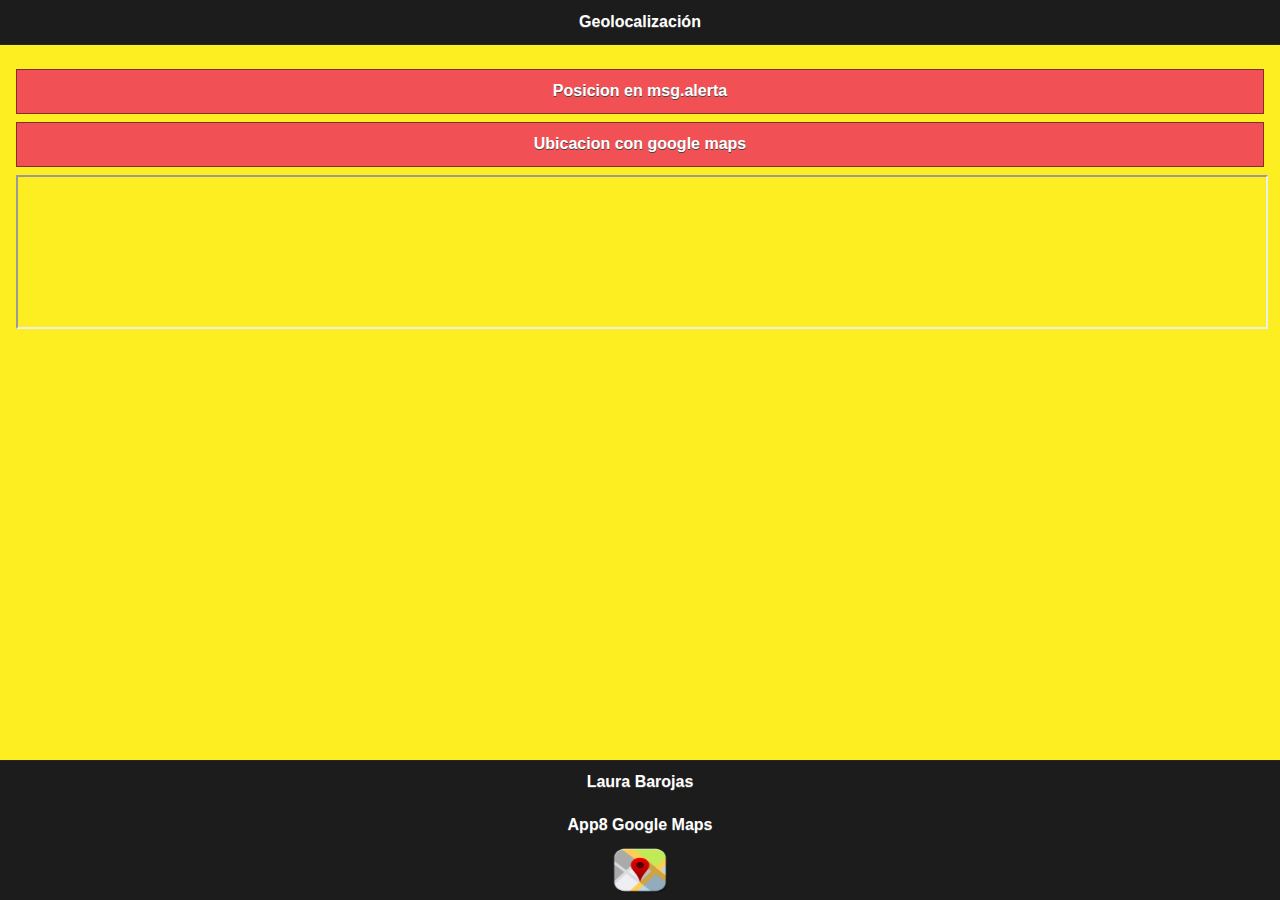
==== index.html @ 08dcc3d7 "1" ====
<!DOCTYPE html>
<html>
<head>
<meta charset="utf-8">
<meta name="viewport" content="width=device-width, initial-scale=1, user-scalable=no"/>

<title>App8 Geolocalizacion</title>

<!--grupo CSS-->
<link rel="stylesheet" href="themes/tema-app8.min.css"/>
<link rel="stylesheet" href="css/jquery.mobile.icons-1.4.5.min.css"/>
<link rel="stylesheet" href="css/jquery.mobile.structure-1.4.5.min.css"/>

<!--grupo JavaScript-->
<script src="js/jquery-1.11.2.min.js"></script>
<script src="js/jquery.mobile-1.4.5.min.js"></script>
<script src="js/acciones.js"></script> 
<script src="phonegap.js" type="text/javascript"></script>
</head>

<body>
<!--principal-->
<div data-role="page" id="Principal">
<div data-role="header" data-position="fixed" data-tap-toggle="false">
<h1>Geolocalización</h1>
</div>

<div data-role="main" class="ui-content">
<div class="ui-btn" id="posicion">Posicion en msg.alerta</div>
<a href="index4.html" target="aqui" class="ui-btn"> Ubicacion con google maps </a>
<div>
<iframe name="aqui" width="100%" height="100%"></iframe>
</div>
</div>
<div data-role="footer" align="center" data-theme="a
" data-position="fixed">
<h4> Laura Barojas </h4>
<h5> App8 Google Maps </h5>
<img src="mdpi.png" width="56" height="46">
</div>
</div>
</body>
</html>
---- themes/tema-app8.min.css ----
/*!
* jQuery Mobile 1.4.5
* Git HEAD hash: 68e55e78b292634d3991c795f06f5e37a512decc <> Date: Fri Oct 31 2014 17:33:30 UTC
* http://jquerymobile.com
*
* Copyright 2010, 2014 jQuery Foundation, Inc. and othercontributors
* Released under the MIT license.
* http://jquery.org/license
*
*/


/* Globals */
/* Font
-----------------------------------------------------------------------------------------------------------*/
html {
	font-size: 100%;
}
body,
input,
select,
textarea,
button,
.ui-btn {
	font-size: 1em;
	line-height: 1.3;
	 font-family: sans-serif /*{global-font-family}*/;
}
legend,
.ui-input-text input,
.ui-input-search input {
	color: inherit;
	text-shadow: inherit;
}
/* Form labels (overrides font-weight bold in bars, and mini font-size) */
.ui-mobile label,
div.ui-controlgroup-label {
	font-weight: normal;
	font-size: 16px;
}
/* Separators
-----------------------------------------------------------------------------------------------------------*/
/* Field contain separator (< 28em) */
.ui-field-contain {
	border-bottom-color: #828282;
	border-bottom-color: rgba(0,0,0,.15);
	border-bottom-width: 1px;
	border-bottom-style: solid;
}
/* Table opt-in classes: strokes between each row, and alternating row stripes */
/* Classes table-stroke and table-stripe are deprecated in 1.4. */
.table-stroke thead th,
.table-stripe thead th,
.table-stripe tbody tr:last-child {
	border-bottom: 1px solid #d6d6d6; /* non-RGBA fallback */
	border-bottom: 1px solid rgba(0,0,0,.1);
}
.table-stroke tbody th,
.table-stroke tbody td {
	border-bottom: 1px solid #e6e6e6; /* non-RGBA fallback  */
	border-bottom: 1px solid rgba(0,0,0,.05);
}
.table-stripe.table-stroke tbody tr:last-child th,
.table-stripe.table-stroke tbody tr:last-child td {
	border-bottom: 0;
}
.table-stripe tbody tr:nth-child(odd) td,
.table-stripe tbody tr:nth-child(odd) th {
	background-color: #eeeeee; /* non-RGBA fallback  */
	background-color: rgba(0,0,0,.04);
}
/* Buttons
-----------------------------------------------------------------------------------------------------------*/
.ui-btn,
label.ui-btn {
	font-weight: bold;
	border-width: 1px;
	border-style: solid;
}
.ui-btn {
	text-decoration: none !important;
}
.ui-btn-active {
	cursor: pointer;
}
/* Corner rounding
-----------------------------------------------------------------------------------------------------------*/
/* Class ui-btn-corner-all deprecated in 1.4 */
.ui-corner-all {
	-webkit-border-radius: .6em /*{global-radii-blocks}*/;
	border-radius: .6em /*{global-radii-blocks}*/;
}
/* Buttons */
.ui-btn-corner-all,
.ui-btn.ui-corner-all,
/* Slider track */
.ui-slider-track.ui-corner-all,
/* Flipswitch */
.ui-flipswitch.ui-corner-all,
/* Count bubble */
.ui-li-count {
	-webkit-border-radius: .3125em /*{global-radii-buttons}*/;
	border-radius: .3125em /*{global-radii-buttons}*/;
}
/* Icon-only buttons */
.ui-btn-icon-notext.ui-btn-corner-all,
.ui-btn-icon-notext.ui-corner-all {
	-webkit-border-radius: 1em;
	border-radius: 1em;
}
/* Radius clip workaround for cleaning up corner trapping */
.ui-btn-corner-all,
.ui-corner-all {
	-webkit-background-clip: padding;
	background-clip: padding-box;
}
/* Popup arrow */
.ui-popup.ui-corner-all > .ui-popup-arrow-guide {
	left: .6em /*{global-radii-blocks}*/;
	right: .6em /*{global-radii-blocks}*/;
	top: .6em /*{global-radii-blocks}*/;
	bottom: .6em /*{global-radii-blocks}*/;
}
/* Shadow
-----------------------------------------------------------------------------------------------------------*/
.ui-shadow {
	-webkit-box-shadow: 0 1px 3px /*{global-box-shadow-size}*/ rgba(0,0,0,.2) /*{global-box-shadow-color}*/;
	-moz-box-shadow: 0 1px 3px /*{global-box-shadow-size}*/ rgba(0,0,0,.2) /*{global-box-shadow-color}*/;
	box-shadow: 0 1px 3px /*{global-box-shadow-size}*/ rgba(0,0,0,.2) /*{global-box-shadow-color}*/;
}
.ui-shadow-inset {
	-webkit-box-shadow: inset 0 1px 3px /*{global-box-shadow-size}*/ rgba(0,0,0,.2) /*{global-box-shadow-color}*/;
	-moz-box-shadow: inset 0 1px 3px /*{global-box-shadow-size}*/ rgba(0,0,0,.2) /*{global-box-shadow-color}*/;
	box-shadow: inset 0 1px 3px /*{global-box-shadow-size}*/ rgba(0,0,0,.2) /*{global-box-shadow-color}*/;
}
.ui-overlay-shadow {
	-webkit-box-shadow: 0 0 12px 		rgba(0,0,0,.6);
	-moz-box-shadow: 0 0 12px 			rgba(0,0,0,.6);
	box-shadow: 0 0 12px 				rgba(0,0,0,.6);
}
/* Icons
-----------------------------------------------------------------------------------------------------------*/
.ui-btn-icon-left:after,
.ui-btn-icon-right:after,
.ui-btn-icon-top:after,
.ui-btn-icon-bottom:after,
.ui-btn-icon-notext:after {
	background-color: #666666 /*{global-icon-color}*/;
	background-color: rgba(0,0,0,.15) /*{global-icon-disc}*/;
	background-position: center center;
	background-repeat: no-repeat;
	-webkit-border-radius: 1em;
	border-radius: 1em;
}
/* Alt icons */
.ui-alt-icon.ui-btn:after,
.ui-alt-icon .ui-btn:after,
html .ui-alt-icon.ui-checkbox-off:after,
html .ui-alt-icon.ui-radio-off:after,
html .ui-alt-icon .ui-checkbox-off:after,
html .ui-alt-icon .ui-radio-off:after {
	background-color: #666666 /*{global-icon-color}*/;
	background-color: rgba(0,0,0,.15) /*{global-icon-disc}*/;
}
/* No disc */
.ui-nodisc-icon.ui-btn:after,
.ui-nodisc-icon .ui-btn:after {
	background-color: transparent;
}
/* Icon shadow */
.ui-shadow-icon.ui-btn:after,
.ui-shadow-icon .ui-btn:after {
	-webkit-box-shadow: 0 1px 0 rgba(255,255,255,.3) /*{global-icon-shadow}*/;
	-moz-box-shadow: 0 1px 0 rgba(255,255,255,.3) /*{global-icon-shadow}*/;
	box-shadow: 0 1px 0 rgba(255,255,255,.3) /*{global-icon-shadow}*/;
}
/* Checkbox and radio */
.ui-btn.ui-checkbox-off:after,
.ui-btn.ui-checkbox-on:after,
.ui-btn.ui-radio-off:after,
.ui-btn.ui-radio-on:after {
	display: block;
	width: 18px;
	height: 18px;
	margin: -9px 2px 0 2px;
}
.ui-checkbox-off:after,
.ui-btn.ui-radio-off:after {
	filter: Alpha(Opacity=30);
	opacity: .3;
}
.ui-btn.ui-checkbox-off:after,
.ui-btn.ui-checkbox-on:after {
	-webkit-border-radius: .1875em;
	border-radius: .1875em;
}
.ui-btn.ui-checkbox-off:after {
	background-color: #666;
	background-color: rgba(0,0,0,.3);
}
.ui-radio .ui-btn.ui-radio-on:after {
	background-image: none;
	background-color: #fff;
	width: 8px;
	height: 8px;
	border-width: 5px;
	border-style: solid; 
}
.ui-alt-icon.ui-btn.ui-radio-on:after,
.ui-alt-icon .ui-btn.ui-radio-on:after {
	background-color: #000;
}
/* Loader */
.ui-icon-loading {
	background: url("images/ajax-loader.gif");
	background-size: 2.875em 2.875em;
}.ui-bar-a,.ui-page-theme-a .ui-bar-inherit,html .ui-bar-a .ui-bar-inherit,html .ui-body-a .ui-bar-inherit,html body .ui-group-theme-a .ui-bar-inherit{background-color:#1c1c1c ;border-color:#272727 ;color:#ffffff ;text-shadow:0  1px  0  #444444 ;font-weight:bold;}.ui-bar-a{border-width:1px;border-style:solid;}.ui-overlay-a,.ui-page-theme-a,.ui-page-theme-a .ui-panel-wrapper{background-color:#fcee21 ;border-color:#fcee21 ;color:#000000 ;text-shadow:0  1px  0  #eeeeee ;}.ui-body-a,.ui-page-theme-a .ui-body-inherit,html .ui-bar-a .ui-body-inherit,html .ui-body-a .ui-body-inherit,html body .ui-group-theme-a .ui-body-inherit,html .ui-panel-page-container-a{background-color:#f9ac54 ;border-color:#885e2e ;color:#000000 ;text-shadow:0  1px  0  #eeeeee ;}.ui-body-a{border-width:1px;border-style:solid;}.ui-page-theme-a a,html .ui-bar-a a,html .ui-body-a a,html body .ui-group-theme-a a{color:#3388cc ;font-weight:bold;}.ui-page-theme-a a:visited,html .ui-bar-a a:visited,html .ui-body-a a:visited,html body .ui-group-theme-a a:visited{   color:#3388cc ;}.ui-page-theme-a a:hover,html .ui-bar-a a:hover,html .ui-body-a a:hover,html body .ui-group-theme-a a:hover{color:#005599 ;}.ui-page-theme-a a:active,html .ui-bar-a a:active,html .ui-body-a a:active,html body .ui-group-theme-a a:active{color:#005599 ;}.ui-page-theme-a .ui-btn,html .ui-bar-a .ui-btn,html .ui-body-a .ui-btn,html body .ui-group-theme-a .ui-btn,html head + body .ui-btn.ui-btn-a,.ui-page-theme-a .ui-btn:visited,html .ui-bar-a .ui-btn:visited,html .ui-body-a .ui-btn:visited,html body .ui-group-theme-a .ui-btn:visited,html head + body .ui-btn.ui-btn-a:visited{background-color:#f15055 ;border-color:#842c2e ;color:#ffffff ;text-shadow:0  1px  0  #444444 ;}.ui-page-theme-a .ui-btn:hover,html .ui-bar-a .ui-btn:hover,html .ui-body-a .ui-btn:hover,html body .ui-group-theme-a .ui-btn:hover,html head + body .ui-btn.ui-btn-a:hover{background-color:#FF5c61 ;border-color:#8c3235 ;color:#ffffff ;text-shadow:0  1px  0  #444444 ;}.ui-page-theme-a .ui-btn:active,html .ui-bar-a .ui-btn:active,html .ui-body-a .ui-btn:active,html body .ui-group-theme-a .ui-btn:active,html head + body .ui-btn.ui-btn-a:active{background-color:#FF5c61 ;border-color:#8c3235 ;color:#ffffff ;text-shadow:0  1px  0  #444444 ;}.ui-page-theme-a .ui-btn.ui-btn-active,html .ui-bar-a .ui-btn.ui-btn-active,html .ui-body-a .ui-btn.ui-btn-active,html body .ui-group-theme-a .ui-btn.ui-btn-active,html head + body .ui-btn.ui-btn-a.ui-btn-active,.ui-page-theme-a .ui-checkbox-on:after,html .ui-bar-a .ui-checkbox-on:after,html .ui-body-a .ui-checkbox-on:after,html body .ui-group-theme-a .ui-checkbox-on:after,.ui-btn.ui-checkbox-on.ui-btn-a:after,.ui-page-theme-a .ui-flipswitch-active,html .ui-bar-a .ui-flipswitch-active,html .ui-body-a .ui-flipswitch-active,html body .ui-group-theme-a .ui-flipswitch-active,html body .ui-flipswitch.ui-bar-a.ui-flipswitch-active,.ui-page-theme-a .ui-slider-track .ui-btn-active,html .ui-bar-a .ui-slider-track .ui-btn-active,html .ui-body-a .ui-slider-track .ui-btn-active,html body .ui-group-theme-a .ui-slider-track .ui-btn-active,html body div.ui-slider-track.ui-body-a .ui-btn-active{background-color:#3388cc ;border-color:#3388cc ;color:#ffffff ;text-shadow:0  1px  0  #005599 ;}.ui-page-theme-a .ui-radio-on:after,html .ui-bar-a .ui-radio-on:after,html .ui-body-a .ui-radio-on:after,html body .ui-group-theme-a .ui-radio-on:after,.ui-btn.ui-radio-on.ui-btn-a:after{border-color:#3388cc ;}.ui-page-theme-a .ui-btn:focus,html .ui-bar-a .ui-btn:focus,html .ui-body-a .ui-btn:focus,html body .ui-group-theme-a .ui-btn:focus,html head + body .ui-btn.ui-btn-a:focus,.ui-page-theme-a .ui-focus,html .ui-bar-a .ui-focus,html .ui-body-a .ui-focus,html body .ui-group-theme-a .ui-focus,html head + body .ui-btn-a.ui-focus,html head + body .ui-body-a.ui-focus{-webkit-box-shadow:0 0 12px #3388cc ;-moz-box-shadow:0 0 12px #3388cc ;box-shadow:0 0 12px #3388cc ;}.ui-bar-b,.ui-page-theme-b .ui-bar-inherit,html .ui-bar-b .ui-bar-inherit,html .ui-body-b .ui-bar-inherit,html body .ui-group-theme-b .ui-bar-inherit{background-color:#e9e9e9 ;border-color:#dddddd ;color:#333333 ;text-shadow:0  1px  0  #eeeeee ;font-weight:bold;}.ui-bar-b{border-width:1px;border-style:solid;}.ui-overlay-b,.ui-page-theme-b,.ui-page-theme-b .ui-panel-wrapper{background-color:#f9f9f9 ;border-color:#bbbbbb ;color:#333333 ;text-shadow:0  1px  0  #f3f3f3 ;}.ui-body-b,.ui-page-theme-b .ui-body-inherit,html .ui-bar-b .ui-body-inherit,html .ui-body-b .ui-body-inherit,html body .ui-group-theme-b .ui-body-inherit,html .ui-panel-page-container-b{background-color:#ffffff ;border-color:#dddddd ;color:#333333 ;text-shadow:0  1px  0  #f3f3f3 ;}.ui-body-b{border-width:1px;border-style:solid;}.ui-page-theme-b a,html .ui-bar-b a,html .ui-body-b a,html body .ui-group-theme-b a{color:#3388cc ;font-weight:bold;}.ui-page-theme-b a:visited,html .ui-bar-b a:visited,html .ui-body-b a:visited,html body .ui-group-theme-b a:visited{   color:#3388cc ;}.ui-page-theme-b a:hover,html .ui-bar-b a:hover,html .ui-body-b a:hover,html body .ui-group-theme-b a:hover{color:#005599 ;}.ui-page-theme-b a:active,html .ui-bar-b a:active,html .ui-body-b a:active,html body .ui-group-theme-b a:active{color:#005599 ;}.ui-page-theme-b .ui-btn,html .ui-bar-b .ui-btn,html .ui-body-b .ui-btn,html body .ui-group-theme-b .ui-btn,html head + body .ui-btn.ui-btn-b,.ui-page-theme-b .ui-btn:visited,html .ui-bar-b .ui-btn:visited,html .ui-body-b .ui-btn:visited,html body .ui-group-theme-b .ui-btn:visited,html head + body .ui-btn.ui-btn-b:visited{background-color:#f6f6f6 ;border-color:#dddddd ;color:#333333 ;text-shadow:0  1px  0  #f3f3f3 ;}.ui-page-theme-b .ui-btn:hover,html .ui-bar-b .ui-btn:hover,html .ui-body-b .ui-btn:hover,html body .ui-group-theme-b .ui-btn:hover,html head + body .ui-btn.ui-btn-b:hover{background-color:#ededed ;border-color:#dddddd ;color:#333333 ;text-shadow:0  1px  0  #f3f3f3 ;}.ui-page-theme-b .ui-btn:active,html .ui-bar-b .ui-btn:active,html .ui-body-b .ui-btn:active,html body .ui-group-theme-b .ui-btn:active,html head + body .ui-btn.ui-btn-b:active{background-color:#e8e8e8 ;border-color:#dddddd ;color:#333333 ;text-shadow:0  1px  0  #f3f3f3 ;}.ui-page-theme-b .ui-btn.ui-btn-active,html .ui-bar-b .ui-btn.ui-btn-active,html .ui-body-b .ui-btn.ui-btn-active,html body .ui-group-theme-b .ui-btn.ui-btn-active,html head + body .ui-btn.ui-btn-b.ui-btn-active,.ui-page-theme-b .ui-checkbox-on:after,html .ui-bar-b .ui-checkbox-on:after,html .ui-body-b .ui-checkbox-on:after,html body .ui-group-theme-b .ui-checkbox-on:after,.ui-btn.ui-checkbox-on.ui-btn-b:after,.ui-page-theme-b .ui-flipswitch-active,html .ui-bar-b .ui-flipswitch-active,html .ui-body-b .ui-flipswitch-active,html body .ui-group-theme-b .ui-flipswitch-active,html body .ui-flipswitch.ui-bar-b.ui-flipswitch-active,.ui-page-theme-b .ui-slider-track .ui-btn-active,html .ui-bar-b .ui-slider-track .ui-btn-active,html .ui-body-b .ui-slider-track .ui-btn-active,html body .ui-group-theme-b .ui-slider-track .ui-btn-active,html body div.ui-slider-track.ui-body-b .ui-btn-active{background-color:#3388cc ;border-color:#3388cc ;color:#ffffff ;text-shadow:0  1px  0  #005599 ;}.ui-page-theme-b .ui-radio-on:after,html .ui-bar-b .ui-radio-on:after,html .ui-body-b .ui-radio-on:after,html body .ui-group-theme-b .ui-radio-on:after,.ui-btn.ui-radio-on.ui-btn-b:after{border-color:#3388cc ;}.ui-page-theme-b .ui-btn:focus,html .ui-bar-b .ui-btn:focus,html .ui-body-b .ui-btn:focus,html body .ui-group-theme-b .ui-btn:focus,html head + body .ui-btn.ui-btn-b:focus,.ui-page-theme-b .ui-focus,html .ui-bar-b .ui-focus,html .ui-body-b .ui-focus,html body .ui-group-theme-b .ui-focus,html head + body .ui-btn-b.ui-focus,html head + body .ui-body-b.ui-focus{-webkit-box-shadow:0 0 12px #3388cc ;-moz-box-shadow:0 0 12px #3388cc ;box-shadow:0 0 12px #3388cc ;}.ui-bar-c,.ui-page-theme-c .ui-bar-inherit,html .ui-bar-c .ui-bar-inherit,html .ui-body-c .ui-bar-inherit,html body .ui-group-theme-c .ui-bar-inherit{background-color:#e9e9e9 ;border-color:#dddddd ;color:#333333 ;text-shadow:0  1px  0  #eeeeee ;font-weight:bold;}.ui-bar-c{border-width:1px;border-style:solid;}.ui-overlay-c,.ui-page-theme-c,.ui-page-theme-c .ui-panel-wrapper{background-color:#f9f9f9 ;border-color:#bbbbbb ;color:#333333 ;text-shadow:0  1px  0  #f3f3f3 ;}.ui-body-c,.ui-page-theme-c .ui-body-inherit,html .ui-bar-c .ui-body-inherit,html .ui-body-c .ui-body-inherit,html body .ui-group-theme-c .ui-body-inherit,html .ui-panel-page-container-c{background-color:#ffffff ;border-color:#dddddd ;color:#333333 ;text-shadow:0  1px  0  #f3f3f3 ;}.ui-body-c{border-width:1px;border-style:solid;}.ui-page-theme-c a,html .ui-bar-c a,html .ui-body-c a,html body .ui-group-theme-c a{color:#3388cc ;font-weight:bold;}.ui-page-theme-c a:visited,html .ui-bar-c a:visited,html .ui-body-c a:visited,html body .ui-group-theme-c a:visited{   color:#3388cc ;}.ui-page-theme-c a:hover,html .ui-bar-c a:hover,html .ui-body-c a:hover,html body .ui-group-theme-c a:hover{color:#005599 ;}.ui-page-theme-c a:active,html .ui-bar-c a:active,html .ui-body-c a:active,html body .ui-group-theme-c a:active{color:#005599 ;}.ui-page-theme-c .ui-btn,html .ui-bar-c .ui-btn,html .ui-body-c .ui-btn,html body .ui-group-theme-c .ui-btn,html head + body .ui-btn.ui-btn-c,.ui-page-theme-c .ui-btn:visited,html .ui-bar-c .ui-btn:visited,html .ui-body-c .ui-btn:visited,html body .ui-group-theme-c .ui-btn:visited,html head + body .ui-btn.ui-btn-c:visited{background-color:#f6f6f6 ;border-color:#dddddd ;color:#333333 ;text-shadow:0  1px  0  #f3f3f3 ;}.ui-page-theme-c .ui-btn:hover,html .ui-bar-c .ui-btn:hover,html .ui-body-c .ui-btn:hover,html body .ui-group-theme-c .ui-btn:hover,html head + body .ui-btn.ui-btn-c:hover{background-color:#ededed ;border-color:#dddddd ;color:#333333 ;text-shadow:0  1px  0  #f3f3f3 ;}.ui-page-theme-c .ui-btn:active,html .ui-bar-c .ui-btn:active,html .ui-body-c .ui-btn:active,html body .ui-group-theme-c .ui-btn:active,html head + body .ui-btn.ui-btn-c:active{background-color:#e8e8e8 ;border-color:#dddddd ;color:#333333 ;text-shadow:0  1px  0  #f3f3f3 ;}.ui-page-theme-c .ui-btn.ui-btn-active,html .ui-bar-c .ui-btn.ui-btn-active,html .ui-body-c .ui-btn.ui-btn-active,html body .ui-group-theme-c .ui-btn.ui-btn-active,html head + body .ui-btn.ui-btn-c.ui-btn-active,.ui-page-theme-c .ui-checkbox-on:after,html .ui-bar-c .ui-checkbox-on:after,html .ui-body-c .ui-checkbox-on:after,html body .ui-group-theme-c .ui-checkbox-on:after,.ui-btn.ui-checkbox-on.ui-btn-c:after,.ui-page-theme-c .ui-flipswitch-active,html .ui-bar-c .ui-flipswitch-active,html .ui-body-c .ui-flipswitch-active,html body .ui-group-theme-c .ui-flipswitch-active,html body .ui-flipswitch.ui-bar-c.ui-flipswitch-active,.ui-page-theme-c .ui-slider-track .ui-btn-active,html .ui-bar-c .ui-slider-track .ui-btn-active,html .ui-body-c .ui-slider-track .ui-btn-active,html body .ui-group-theme-c .ui-slider-track .ui-btn-active,html body div.ui-slider-track.ui-body-c .ui-btn-active{background-color:#3388cc ;border-color:#3388cc ;color:#ffffff ;text-shadow:0  1px  0  #005599 ;}.ui-page-theme-c .ui-radio-on:after,html .ui-bar-c .ui-radio-on:after,html .ui-body-c .ui-radio-on:after,html body .ui-group-theme-c .ui-radio-on:after,.ui-btn.ui-radio-on.ui-btn-c:after{border-color:#3388cc ;}.ui-page-theme-c .ui-btn:focus,html .ui-bar-c .ui-btn:focus,html .ui-body-c .ui-btn:focus,html body .ui-group-theme-c .ui-btn:focus,html head + body .ui-btn.ui-btn-c:focus,.ui-page-theme-c .ui-focus,html .ui-bar-c .ui-focus,html .ui-body-c .ui-focus,html body .ui-group-theme-c .ui-focus,html head + body .ui-btn-c.ui-focus,html head + body .ui-body-c.ui-focus{-webkit-box-shadow:0 0 12px #3388cc ;-moz-box-shadow:0 0 12px #3388cc ;box-shadow:0 0 12px #3388cc ;}.ui-disabled,.ui-state-disabled,button[disabled],.ui-select .ui-btn.ui-state-disabled{filter:Alpha(Opacity=30);opacity:.3;cursor:default !important;pointer-events:none;}.ui-btn:focus,.ui-btn.ui-focus{outline:0;}.ui-noboxshadow .ui-shadow,.ui-noboxshadow .ui-shadow-inset,.ui-noboxshadow .ui-overlay-shadow,.ui-noboxshadow .ui-shadow-icon.ui-btn:after,.ui-noboxshadow .ui-shadow-icon .ui-btn:after,.ui-noboxshadow .ui-focus,.ui-noboxshadow .ui-btn:focus,.ui-noboxshadow  input:focus,.ui-noboxshadow .ui-panel{-webkit-box-shadow:none !important;-moz-box-shadow:none !important;box-shadow:none !important;}.ui-noboxshadow .ui-btn:focus,.ui-noboxshadow .ui-focus{outline-width:1px;outline-style:auto;}
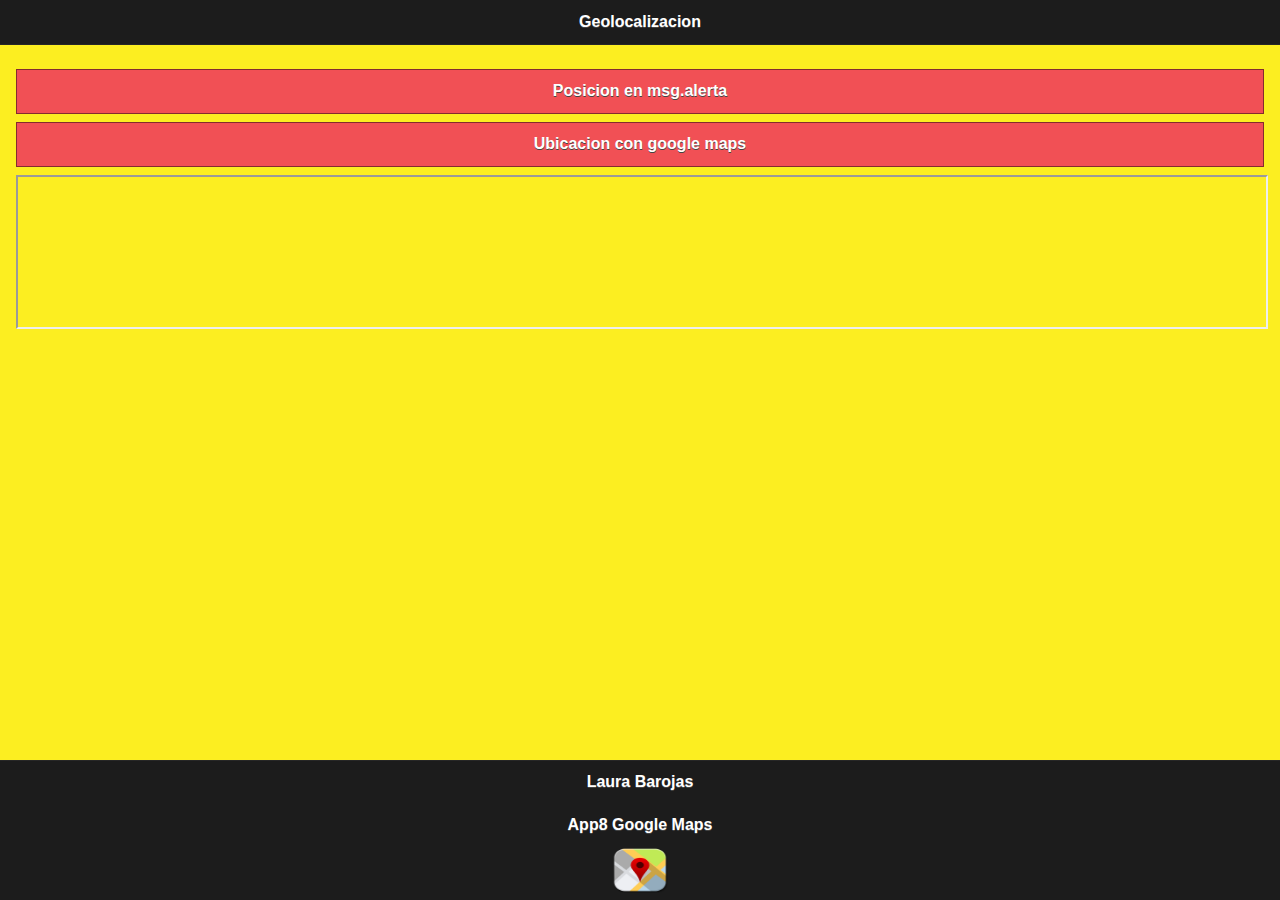
==== commit 03851959: "1" ====
--- a/index.html
+++ b/index.html
@@ -11,29 +11,30 @@
 <link rel="stylesheet" href="css/jquery.mobile.icons-1.4.5.min.css"/>
 <link rel="stylesheet" href="css/jquery.mobile.structure-1.4.5.min.css"/>
 
-<!--grupo JavaScript-->
+
+<!--grupo Java Scrip-->
 <script src="js/jquery-1.11.2.min.js"></script>
 <script src="js/jquery.mobile-1.4.5.min.js"></script>
-<script src="js/acciones.js"></script> 
-<script src="phonegap.js" type="text/javascript"></script>
+<script src="js/acciones.js"></script>
+<script src="phonegap.js"  type="text/javascript"></script>
+
 </head>
 
 <body>
-<!--principal-->
-<div data-role="page" id="Principal">
+<!--Proicipal-->
+<div data-role="page" id="principal">
 <div data-role="header" data-position="fixed" data-tap-toggle="false">
-<h1>Geolocalización</h1>
+<h1>Geolocalizacion</h1>
 </div>
 
 <div data-role="main" class="ui-content">
 <div class="ui-btn" id="posicion">Posicion en msg.alerta</div>
-<a href="index4.html" target="aqui" class="ui-btn"> Ubicacion con google maps </a>
+<a href="index4.html" target="aqui" class="ui-btn">Ubicacion con google maps</a>
 <div>
-<iframe name="aqui" width="100%" height="100%"></iframe>
-</div>
-</div>
-<div data-role="footer" align="center" data-theme="a
-" data-position="fixed">
+   <iframe name="aqui" width="100%" height="100%"> </iframe>
+   </div>
+   </div>
+<div data-role="footer" align="center" data-theme="a" data-position="fixed">
 <h4> Laura Barojas </h4>
 <h5> App8 Google Maps </h5>
 <img src="mdpi.png" width="56" height="46">
